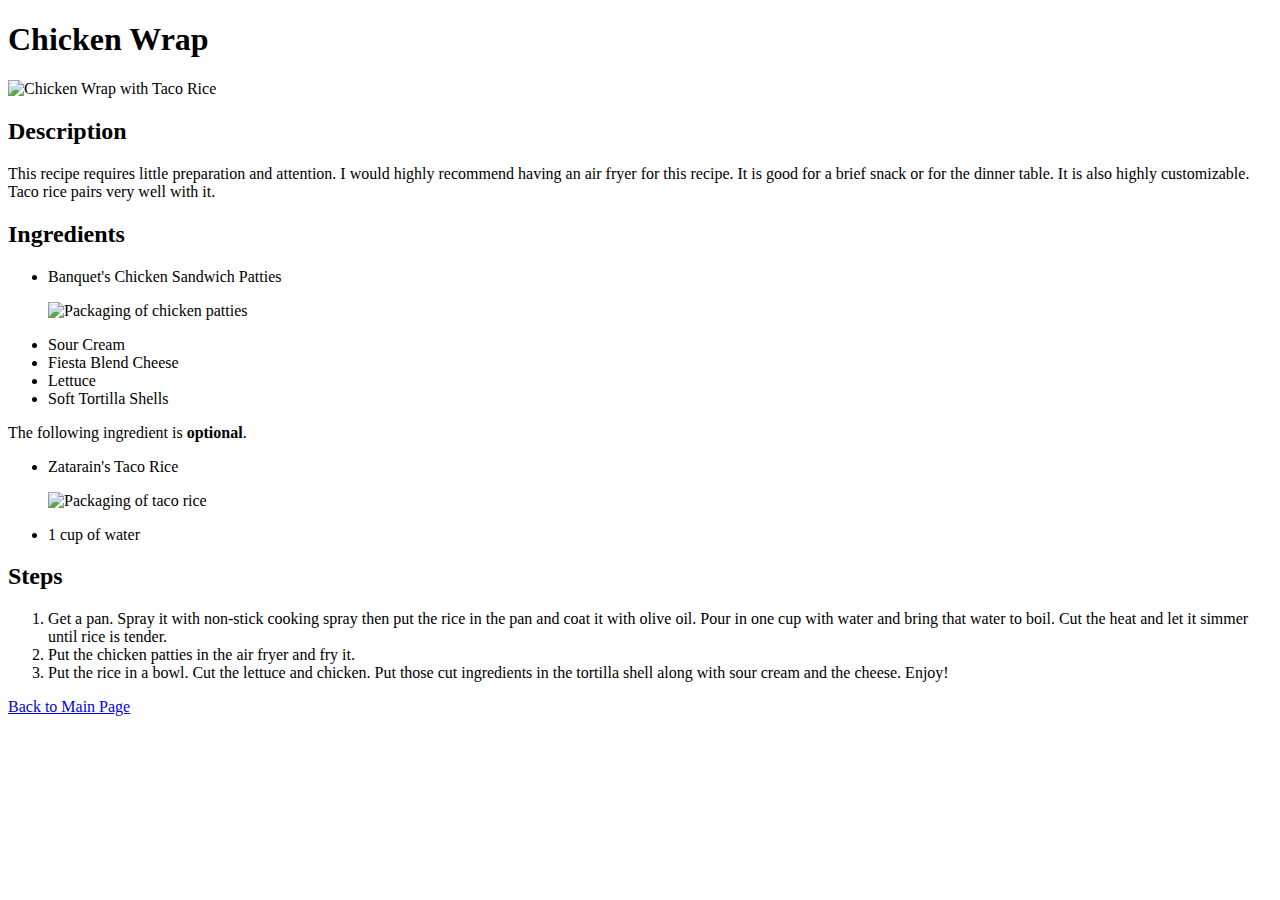
==== recipes_pages/chicken-wrap.html @ cc5d5f87 "Set up chicken wrap recipe" ====
<!DOCTYPE html>

<html lang="en">
    <head>
        <meta charset="UTF-8">
        <title>Chicken Wrap</title>
    </head>

    <body>
        <h1>Chicken Wrap</h1>

        <p><img src="recipes_images/chicken-wrap/wrap-final-product.jpg" alt="Chicken Wrap with Taco Rice" height="420" width="310"></p>

        <h2>Description</h2>
        <p>This recipe requires little preparation and attention. I would highly recommend having an air fryer for this recipe. It is good for a brief snack or for the dinner table. It is also highly customizable. Taco rice pairs very well with it.</p>

        <h2>Ingredients</h2>

        <ul>
            <li>Banquet's Chicken Sandwich Patties</li>
            <p><img src="recipes_images/chicken-wrap/chicken-bag.jpg" alt="Packaging of chicken patties" height="420" width="310"></p>
            <li>Sour Cream</li>
            <li>Fiesta Blend Cheese</li>
            <li>Lettuce</li>
            <li>Soft Tortilla Shells</li>
        </ul>
        <p>The following ingredient is <strong>optional</strong>.</p>
        <ul>
            <li>Zatarain's Taco Rice</li>
            <p><img src="recipes_images/chicken-wrap/taco-rice-box.jpg" alt="Packaging of taco rice" height="420" width="310"></p>
            <li>1 cup of water</li>
        </ul>

        <h2>Steps</h2>
        <ol>
            <li>Get a pan. Spray it with non-stick cooking spray then put the rice in the pan and coat it with olive oil. Pour in one cup with water and bring that water to boil. Cut the heat and let it simmer until rice is tender.</li>
            <li>Put the chicken patties in the air fryer and fry it.</li>
            <li>Put the rice in a bowl. Cut the lettuce and chicken. Put those cut ingredients in the tortilla shell along with sour cream and the cheese. Enjoy!</li>
        </ol>

        <a href="../index.html" target="_blank" rel="noopener noreferrer">Back to Main Page</a>
    </body>
</html>
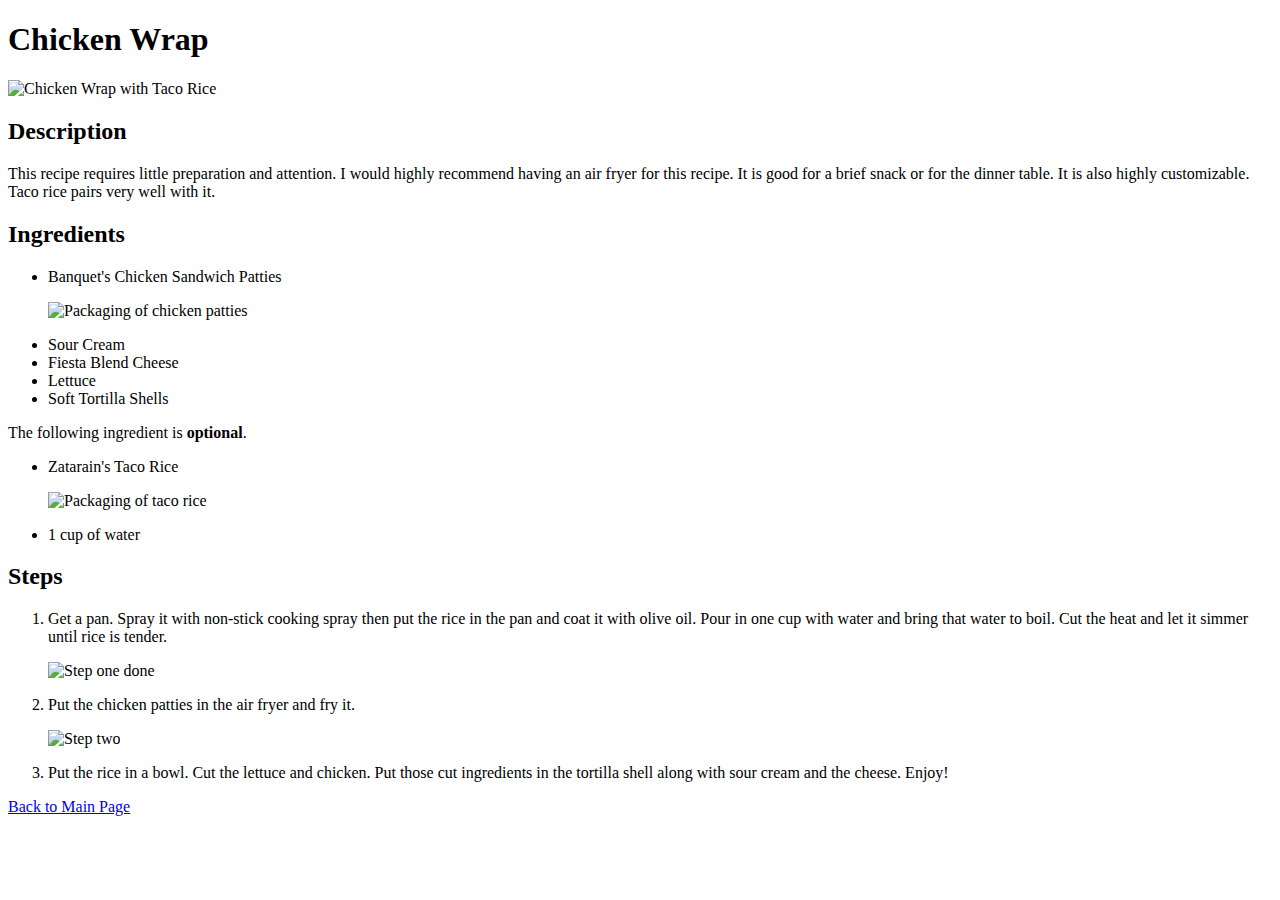
==== commit d9034c13: "Add images on homepage and add images for steps" ====
--- a/recipes_pages/chicken-wrap.html
+++ b/recipes_pages/chicken-wrap.html
@@ -34,7 +34,9 @@
         <h2>Steps</h2>
         <ol>
             <li>Get a pan. Spray it with non-stick cooking spray then put the rice in the pan and coat it with olive oil. Pour in one cup with water and bring that water to boil. Cut the heat and let it simmer until rice is tender.</li>
+            <p><img src="recipes_images/chicken-wrap/taco-rice.jpg" alt="Step one done" height="210" width="155"></p>
             <li>Put the chicken patties in the air fryer and fry it.</li>
+            <p><img src="recipes_images/chicken-wrap/air-fryer-wrap-chicken.jpg" alt="Step two" height="210" width="155"></p>
             <li>Put the rice in a bowl. Cut the lettuce and chicken. Put those cut ingredients in the tortilla shell along with sour cream and the cheese. Enjoy!</li>
         </ol>
 
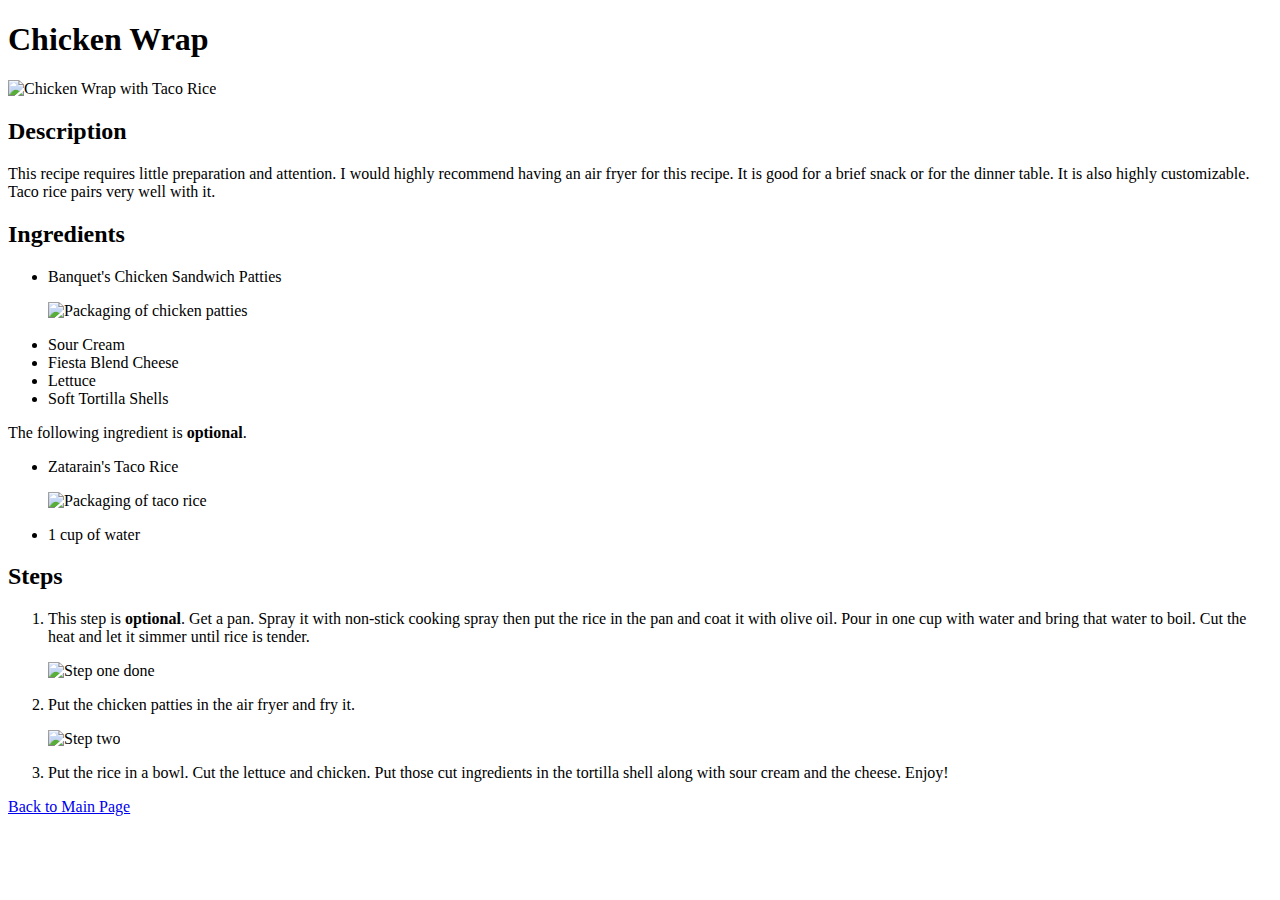
==== commit 01dd8e96: "Edit chicken-wrap.html" ====
--- a/recipes_pages/chicken-wrap.html
+++ b/recipes_pages/chicken-wrap.html
@@ -18,7 +18,7 @@
 
         <ul>
             <li>Banquet's Chicken Sandwich Patties</li>
-            <p><img src="recipes_images/chicken-wrap/chicken-bag.jpg" alt="Packaging of chicken patties" height="420" width="310"></p>
+            <p><img src="recipes_images/chicken-wrap/chicken-bag.jpg" alt="Packaging of chicken patties" height="210" width="155"></p>
             <li>Sour Cream</li>
             <li>Fiesta Blend Cheese</li>
             <li>Lettuce</li>
@@ -27,13 +27,13 @@
         <p>The following ingredient is <strong>optional</strong>.</p>
         <ul>
             <li>Zatarain's Taco Rice</li>
-            <p><img src="recipes_images/chicken-wrap/taco-rice-box.jpg" alt="Packaging of taco rice" height="420" width="310"></p>
+            <p><img src="recipes_images/chicken-wrap/taco-rice-box.jpg" alt="Packaging of taco rice" height="210" width="155"></p>
             <li>1 cup of water</li>
         </ul>
 
         <h2>Steps</h2>
         <ol>
-            <li>Get a pan. Spray it with non-stick cooking spray then put the rice in the pan and coat it with olive oil. Pour in one cup with water and bring that water to boil. Cut the heat and let it simmer until rice is tender.</li>
+            <li>This step is <strong>optional</strong>. Get a pan. Spray it with non-stick cooking spray then put the rice in the pan and coat it with olive oil. Pour in one cup with water and bring that water to boil. Cut the heat and let it simmer until rice is tender.</li>
             <p><img src="recipes_images/chicken-wrap/taco-rice.jpg" alt="Step one done" height="210" width="155"></p>
             <li>Put the chicken patties in the air fryer and fry it.</li>
             <p><img src="recipes_images/chicken-wrap/air-fryer-wrap-chicken.jpg" alt="Step two" height="210" width="155"></p>
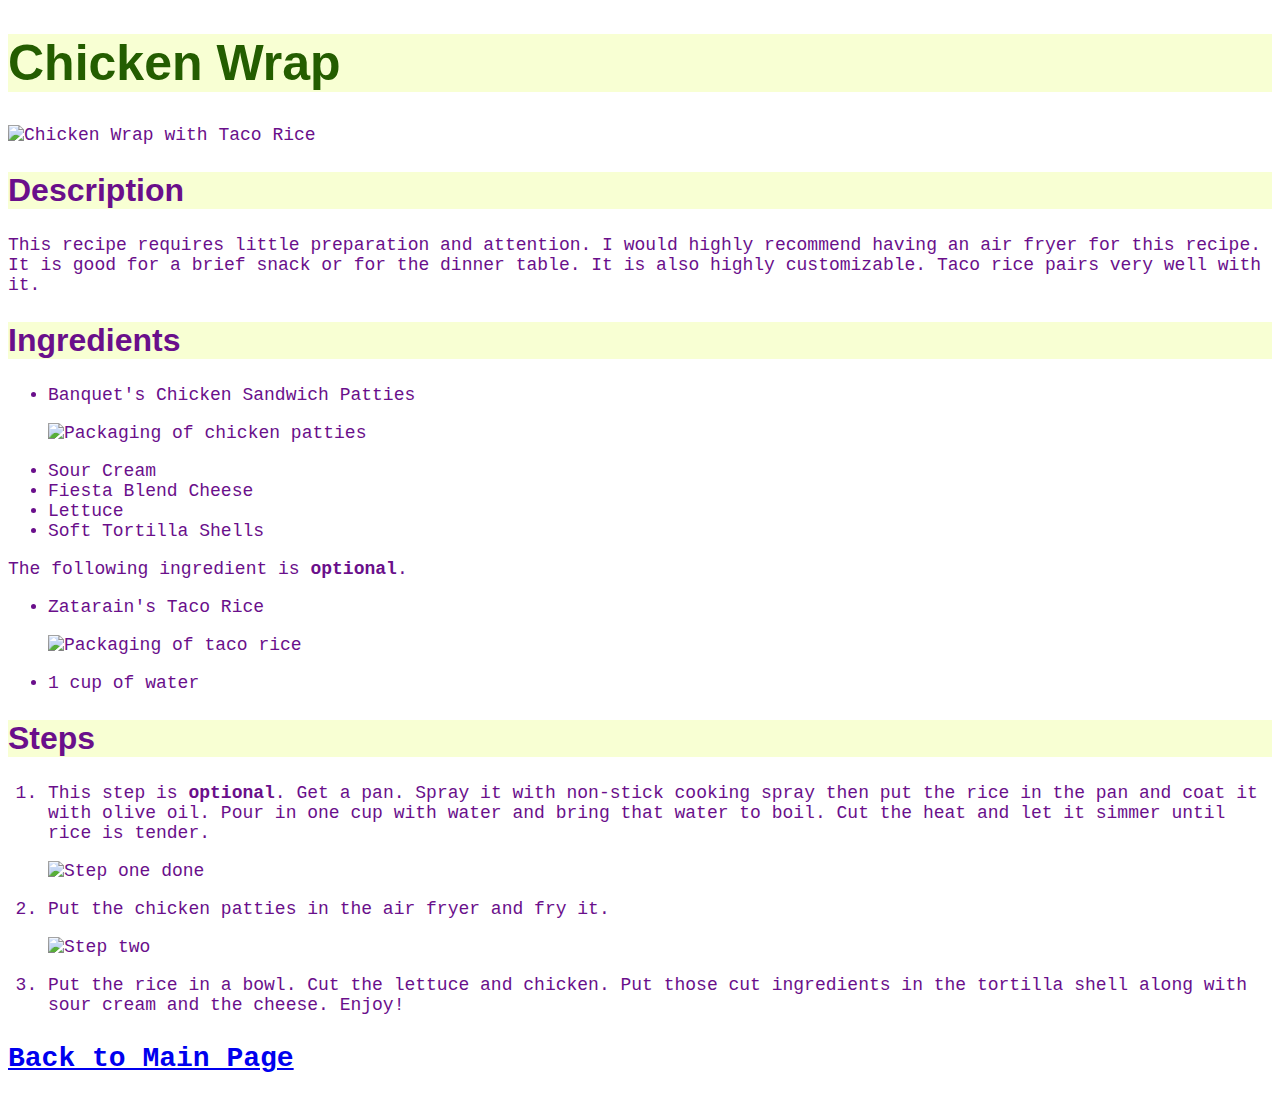
==== commit cc84b273: "Stylize website" ====
--- a/recipes_pages/chicken-wrap.html
+++ b/recipes_pages/chicken-wrap.html
@@ -4,17 +4,18 @@
     <head>
         <meta charset="UTF-8">
         <title>Chicken Wrap</title>
+        <link rel="stylesheet" href="subpages.css">
     </head>
 
     <body>
-        <h1>Chicken Wrap</h1>
+        <h1 class="heading main-topic">Chicken Wrap</h1>
 
         <p><img src="recipes_images/chicken-wrap/wrap-final-product.jpg" alt="Chicken Wrap with Taco Rice" height="420" width="310"></p>
 
-        <h2>Description</h2>
+        <h2 class="heading sub-topic">Description</h2>
         <p>This recipe requires little preparation and attention. I would highly recommend having an air fryer for this recipe. It is good for a brief snack or for the dinner table. It is also highly customizable. Taco rice pairs very well with it.</p>
 
-        <h2>Ingredients</h2>
+        <h2 class="heading sub-topic">Ingredients</h2>
 
         <ul>
             <li>Banquet's Chicken Sandwich Patties</li>
@@ -31,7 +32,7 @@
             <li>1 cup of water</li>
         </ul>
 
-        <h2>Steps</h2>
+        <h2 class="heading sub-topic">Steps</h2>
         <ol>
             <li>This step is <strong>optional</strong>. Get a pan. Spray it with non-stick cooking spray then put the rice in the pan and coat it with olive oil. Pour in one cup with water and bring that water to boil. Cut the heat and let it simmer until rice is tender.</li>
             <p><img src="recipes_images/chicken-wrap/taco-rice.jpg" alt="Step one done" height="210" width="155"></p>
@@ -40,6 +41,6 @@
             <li>Put the rice in a bowl. Cut the lettuce and chicken. Put those cut ingredients in the tortilla shell along with sour cream and the cheese. Enjoy!</li>
         </ol>
 
-        <a href="../index.html" target="_blank" rel="noopener noreferrer">Back to Main Page</a>
+        <p class="main-page"><a href="../index.html" target="_blank" rel="noopener noreferrer">Back to Main Page</a></p>
     </body>
 </html>--- a/recipes_pages/subpages.css
+++ b/recipes_pages/subpages.css
@@ -0,0 +1,24 @@
+body {
+    color: #6a0f8b;
+    font-family:'Courier New', Courier, monospace;
+    font-size: 18px;
+}
+
+.heading {
+    font-family: "Brush Script MT", sans-serif;
+    background-color: #deff2534;
+}
+
+.main-topic {
+    color: #245D00;
+    font-size: 50px;
+}
+
+.sub-topic {
+    font-size: 32px;
+}
+
+.main-page {
+    font-size: 28px;
+    font-weight: 900;
+}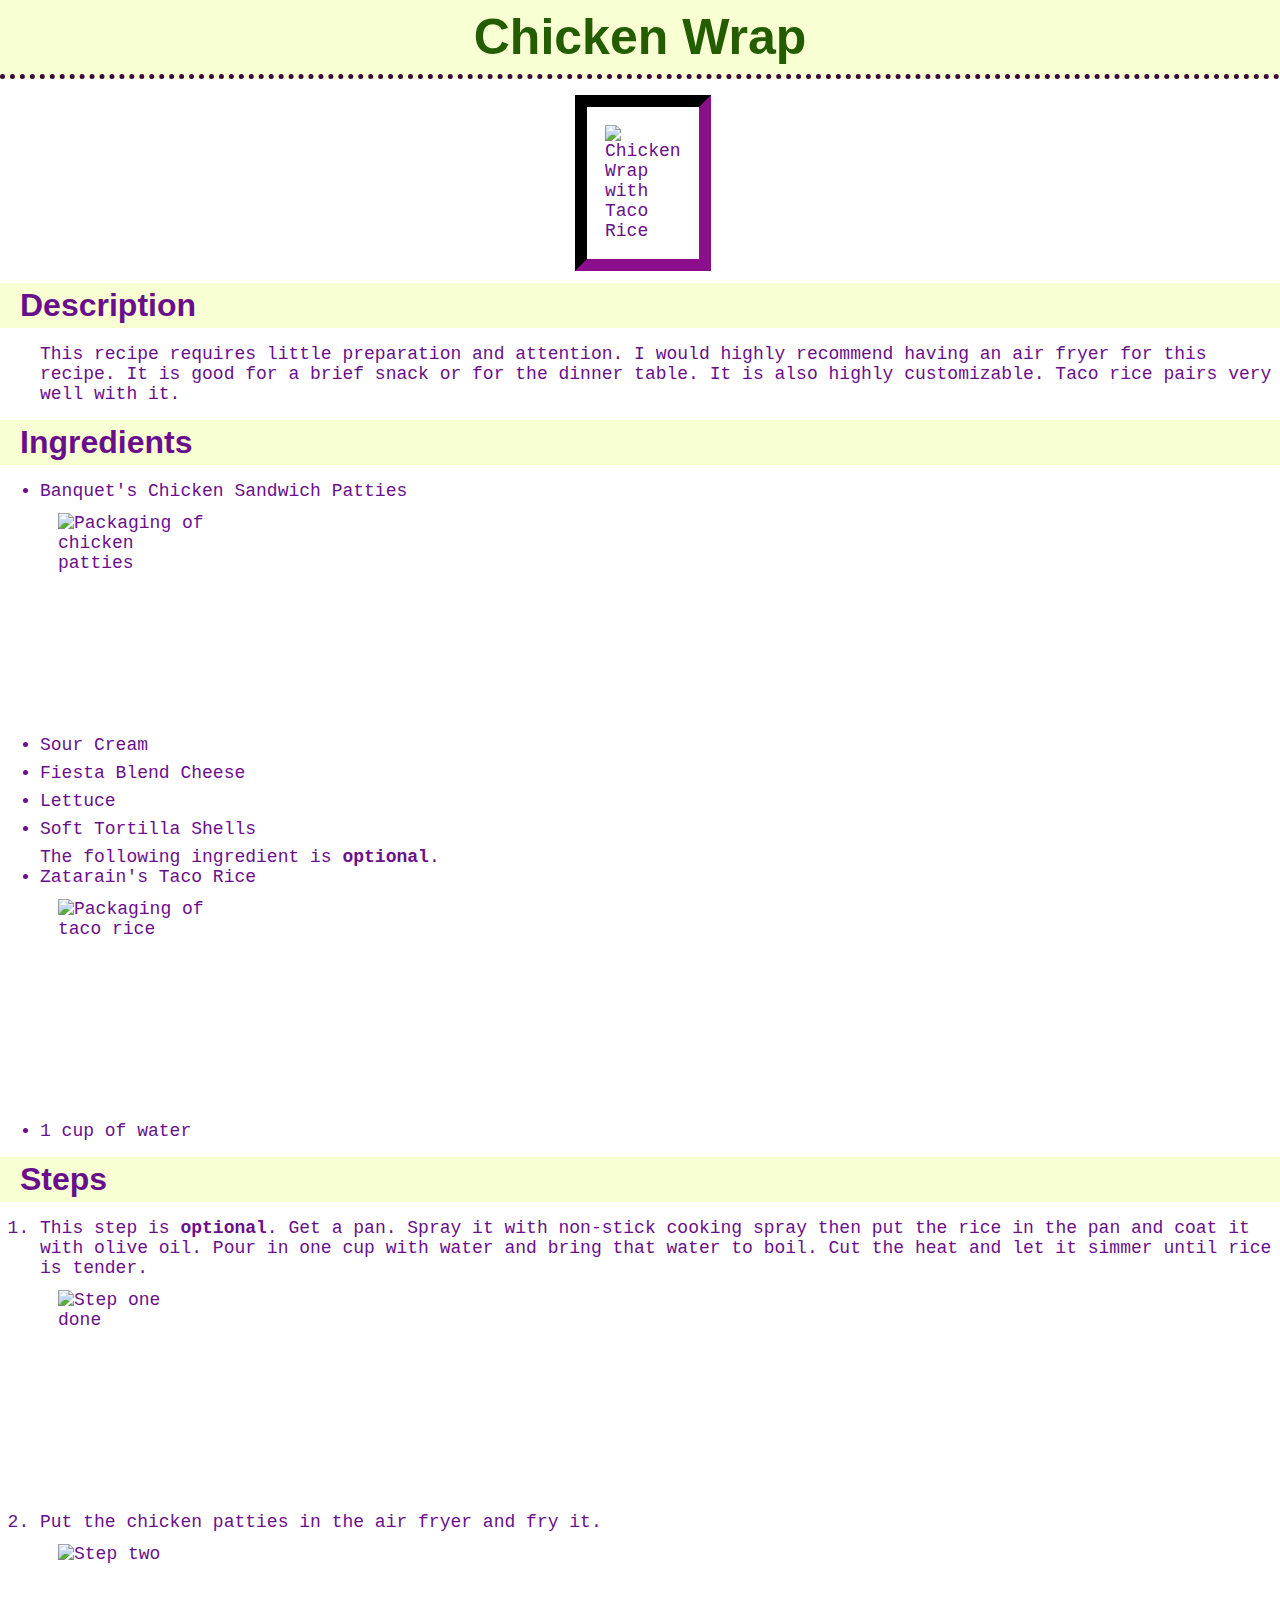
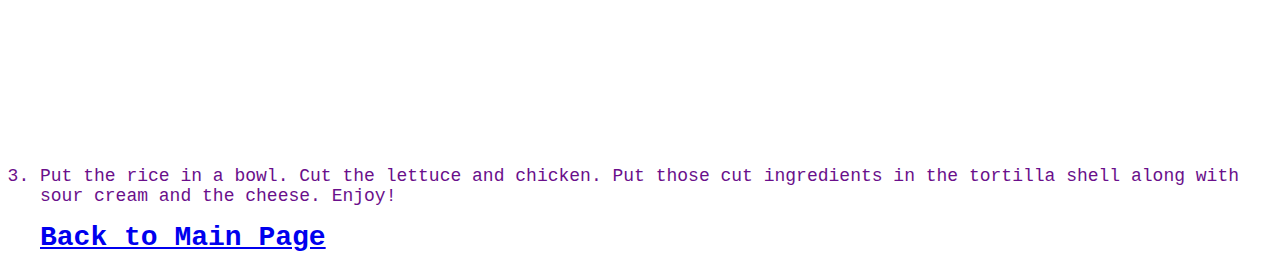
==== commit 56ace7fe: "Stylize and practice box model" ====
--- a/recipes_pages/chicken-wrap.html
+++ b/recipes_pages/chicken-wrap.html
@@ -10,7 +10,7 @@
     <body>
         <h1 class="heading main-topic">Chicken Wrap</h1>
 
-        <p><img src="recipes_images/chicken-wrap/wrap-final-product.jpg" alt="Chicken Wrap with Taco Rice" height="420" width="310"></p>
+        <img class="final-product" src="recipes_images/chicken-wrap/wrap-final-product.jpg" alt="Chicken Wrap with Taco Rice">
 
         <h2 class="heading sub-topic">Description</h2>
         <p>This recipe requires little preparation and attention. I would highly recommend having an air fryer for this recipe. It is good for a brief snack or for the dinner table. It is also highly customizable. Taco rice pairs very well with it.</p>
@@ -18,26 +18,20 @@
         <h2 class="heading sub-topic">Ingredients</h2>
 
         <ul>
-            <li>Banquet's Chicken Sandwich Patties</li>
-            <p><img src="recipes_images/chicken-wrap/chicken-bag.jpg" alt="Packaging of chicken patties" height="210" width="155"></p>
+            <li>Banquet's Chicken Sandwich Patties <img class="ingredients-steps" src="recipes_images/chicken-wrap/chicken-bag.jpg" alt="Packaging of chicken patties"></li>
             <li>Sour Cream</li>
             <li>Fiesta Blend Cheese</li>
             <li>Lettuce</li>
             <li>Soft Tortilla Shells</li>
-        </ul>
-        <p>The following ingredient is <strong>optional</strong>.</p>
-        <ul>
-            <li>Zatarain's Taco Rice</li>
-            <p><img src="recipes_images/chicken-wrap/taco-rice-box.jpg" alt="Packaging of taco rice" height="210" width="155"></p>
+        The following ingredient is <strong>optional</strong>.
+            <li>Zatarain's Taco Rice <img class="ingredients-steps" src="recipes_images/chicken-wrap/taco-rice-box.jpg" alt="Packaging of taco rice"></li>
             <li>1 cup of water</li>
         </ul>
 
         <h2 class="heading sub-topic">Steps</h2>
         <ol>
-            <li>This step is <strong>optional</strong>. Get a pan. Spray it with non-stick cooking spray then put the rice in the pan and coat it with olive oil. Pour in one cup with water and bring that water to boil. Cut the heat and let it simmer until rice is tender.</li>
-            <p><img src="recipes_images/chicken-wrap/taco-rice.jpg" alt="Step one done" height="210" width="155"></p>
-            <li>Put the chicken patties in the air fryer and fry it.</li>
-            <p><img src="recipes_images/chicken-wrap/air-fryer-wrap-chicken.jpg" alt="Step two" height="210" width="155"></p>
+            <li>This step is <strong>optional</strong>. Get a pan. Spray it with non-stick cooking spray then put the rice in the pan and coat it with olive oil. Pour in one cup with water and bring that water to boil. Cut the heat and let it simmer until rice is tender. <img class="ingredients-steps" src="recipes_images/chicken-wrap/taco-rice.jpg" alt="Step one done"></li>
+            <li>Put the chicken patties in the air fryer and fry it. <img class="ingredients-steps" src="recipes_images/chicken-wrap/air-fryer-wrap-chicken.jpg" alt="Step two"></li>
             <li>Put the rice in a bowl. Cut the lettuce and chicken. Put those cut ingredients in the tortilla shell along with sour cream and the cheese. Enjoy!</li>
         </ol>
 
--- a/recipes_pages/subpages.css
+++ b/recipes_pages/subpages.css
@@ -1,24 +1,72 @@
+*,
+*::before,
+*::after {
+    box-sizing: border-box;
+}
+
+* {
+    margin: 0;
+    padding: 0;
+}
+
 body {
     color: #6a0f8b;
     font-family:'Courier New', Courier, monospace;
     font-size: 18px;
 }
 
+p, ul, ol {
+    margin-bottom: 16px;
+    margin-left: 40px;
+}
+
+li {
+    margin-bottom: 8px;
+}
+
 .heading {
     font-family: "Brush Script MT", sans-serif;
     background-color: #deff2534;
+    margin-bottom: 16px;
 }
 
 .main-topic {
     color: #245D00;
     font-size: 50px;
+    text-align: center;
+    padding: 8px;
+    border-bottom: 5px dotted rgb(57, 6, 57);
 }
 
 .sub-topic {
     font-size: 32px;
+    padding: 4px;
+    padding-left: 20px;
 }
 
 .main-page {
     font-size: 28px;
     font-weight: 900;
+}
+
+.final-product {
+    margin: auto 575px 12px;
+    height: 480px;
+    width: 370px;
+    padding: 18px;
+    border: 12px inset rgb(57, 6, 57);
+}
+
+.ingredients-steps {
+    display: block;
+    margin-left: 18px;
+    height: 210px;
+    width: 155px;
+    margin-bottom: 12px;
+    margin-top: 12px;
+}
+
+#quicksteak-boxes {
+    height: 155px;
+    width: 210px;
 }